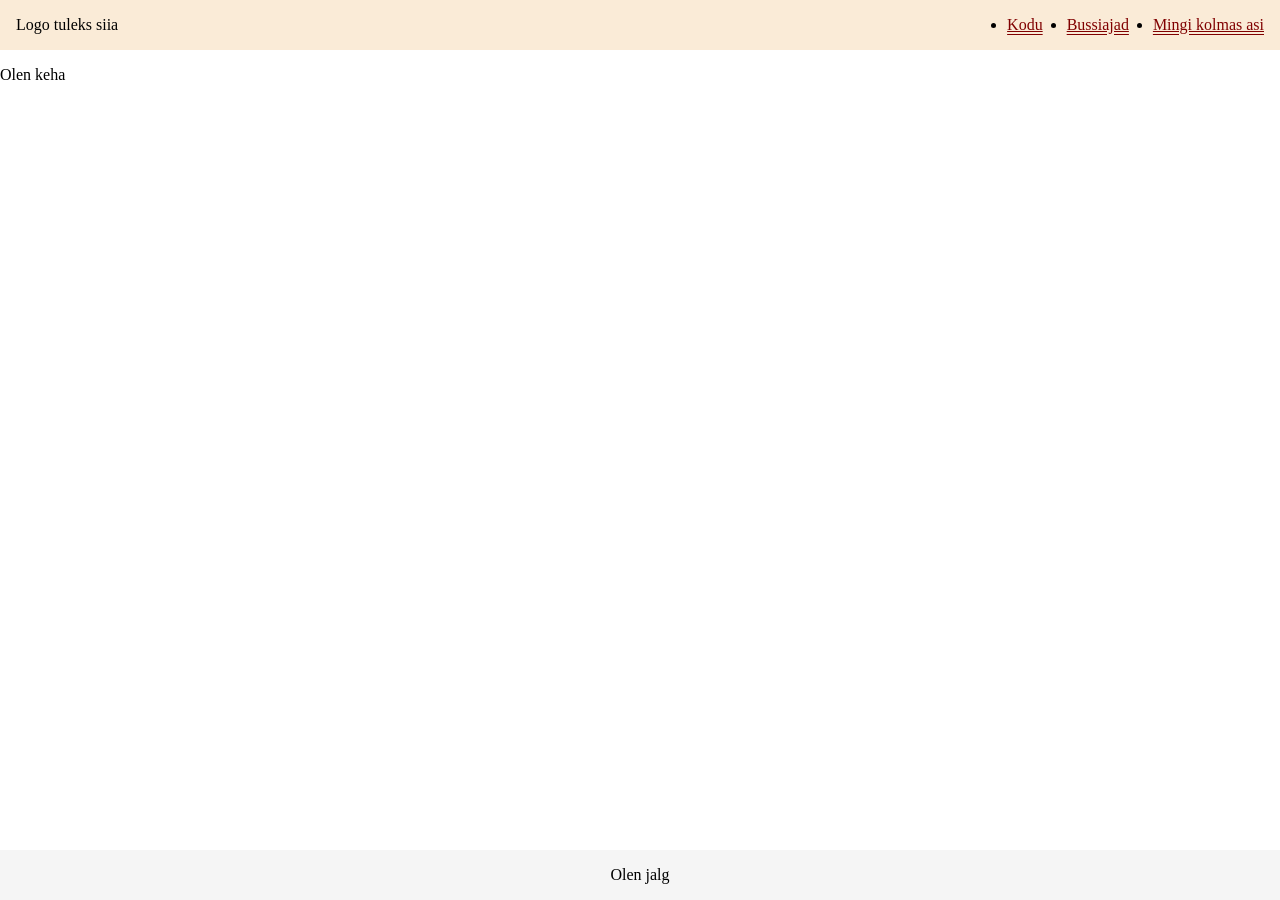
==== bussiajad.html @ 1ea82e8b "baas versioon veebilehest" ====
<!doctype html>
<html lang="ee">
	<head>
		<meta charset="UTF-8" />

		<!-- see rida ütleb, kuidas veebileht
    peaks välja nägema erinevate ekraani suurustega -->
		<meta name="viewport" content="width=device-width, initial-scale=1.0" />

		<!-- see rida ütleb Internet Explorer brauserile, et too kasutaks kõige uuemat
    renderdamismootorit (edge) -->
		<meta http-equiv="X-UA-Compatible" content="ie=edge" />

		<title>Bussiajad</title>
		<link rel="stylesheet" href="styles.css" />
		<link rel="icon" href="favicon.ico" type="image/x-icon" />
	</head>
	<body>
		<header class="päis">
			<nav class="navigatsioon">
				<div class="logo">
					<p>Logo tuleks siia</p>
				</div>
				<ul class="nav-lingid">
					<li><a class="nav-link" href="index.html">Kodu</a></li>
					<li><a class="nav-link" href="bussiajad.html">Bussiajad</a></li>
					<li><a class="nav-link" href="#">Mingi kolmas asi</a></li>
				</ul>
			</nav>
		</header>

		<main>
			<p>Olen keha</p>
		</main>

		<footer>
			<p>Olen jalg</p>
		</footer>
	</body>
</html>
---- styles.css ----
html,
body {
	margin: 0;
	padding: 0;
	height: 100%;
}

body {
	display: flex;
	flex-direction: column;
	min-height: 100%;
}

.päis {
	background-color: antiquewhite;
	padding-left: 1rem;
	padding-right: 1rem;
}

.navigatsioon {
	display: flex;
	align-items: center;
	justify-content: space-between;
}

.nav-lingid {
	display: flex;
	gap: 1.5rem;
}

.nav-link {
	text-decoration: underline double;
	color: maroon;
}

.üldine {
	padding-left: 1rem;
	padding-right: 1rem;
	flex: 1;
}

footer {
	background-color: #f5f5f5;
	padding-left: 1rem;
	padding-right: 1rem;
	text-align: center;
	margin-top: auto;
}
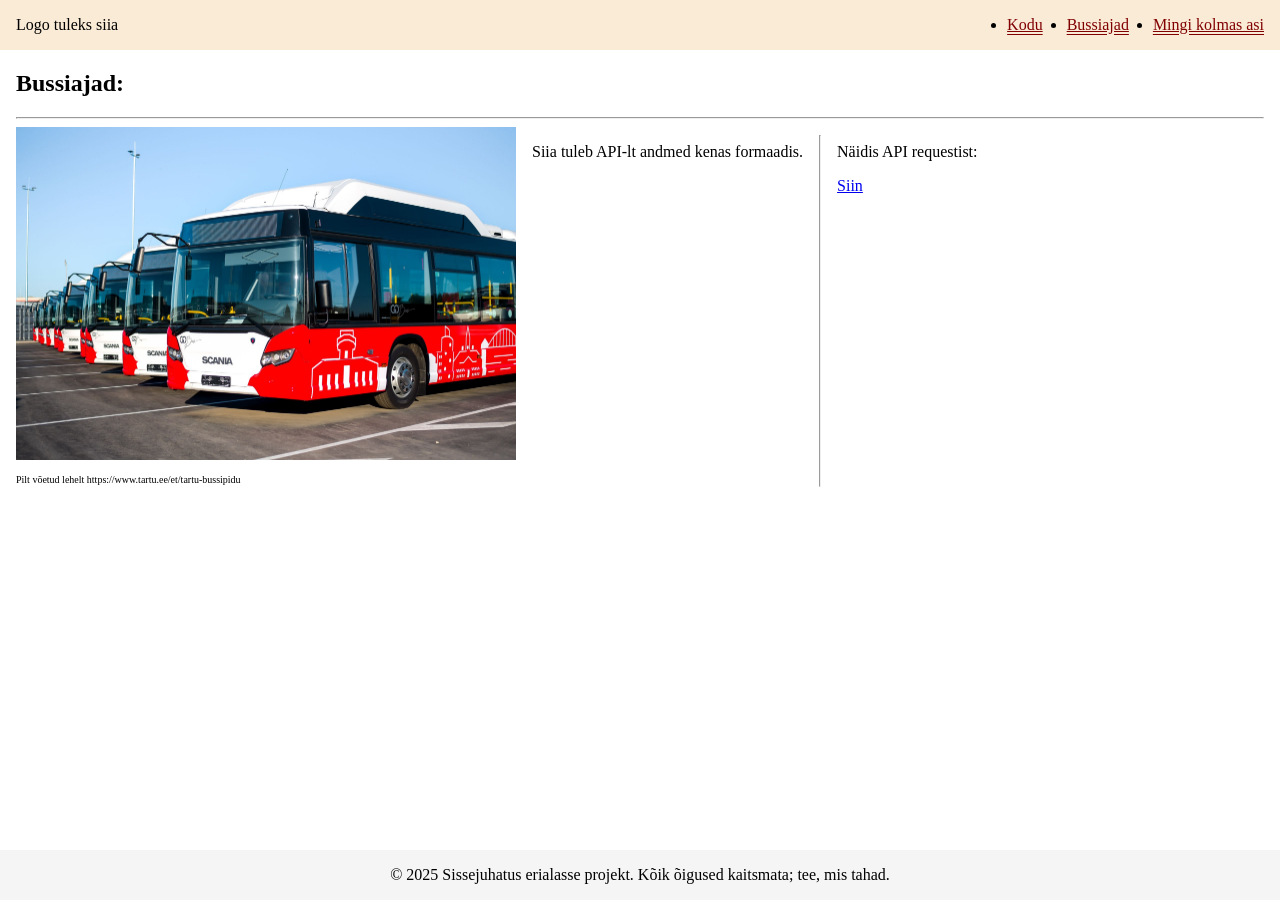
==== commit 52bf2d33: "täiendasin bussiaegade lehte; lisasin ka pildi bussist ning näidis-cURL-kutse" ====
--- a/bussiajad.html
+++ b/bussiajad.html
@@ -29,12 +29,34 @@
 			</nav>
 		</header>
 
-		<main>
-			<p>Olen keha</p>
+		<main class="üldine">
+			<section class="bussiajad">
+				<div class="bussiajad-sisu">
+					<h2>Bussiajad:</h2>
+					<hr />
+					<div class="bussiajad-saar">
+						<div>
+							<img src="buss.jpg" alt="Pilt Tartu bussist" width="500" />
+							<p style="font-size: 10px">
+								Pilt võetud lehelt https://www.tartu.ee/et/tartu-bussipidu
+							</p>
+						</div>
+						<p>Siia tuleb API-lt andmed kenas formaadis.</p>
+						<hr />
+						<div style="flex: 1">
+							<p>Näidis API requestist:</p>
+							<a href="request"> Siin </a>
+						</div>
+					</div>
+				</div>
+			</section>
 		</main>
 
 		<footer>
-			<p>Olen jalg</p>
+			<p>
+				&copy; 2025 Sissejuhatus erialasse projekt. Kõik õigused kaitsmata; tee,
+				mis tahad.
+			</p>
 		</footer>
 	</body>
 </html>
--- a/styles.css
+++ b/styles.css
@@ -46,3 +46,8 @@
 	text-align: center;
 	margin-top: auto;
 }
+
+.bussiajad-saar {
+	display: flex;
+	gap: 1rem;
+}
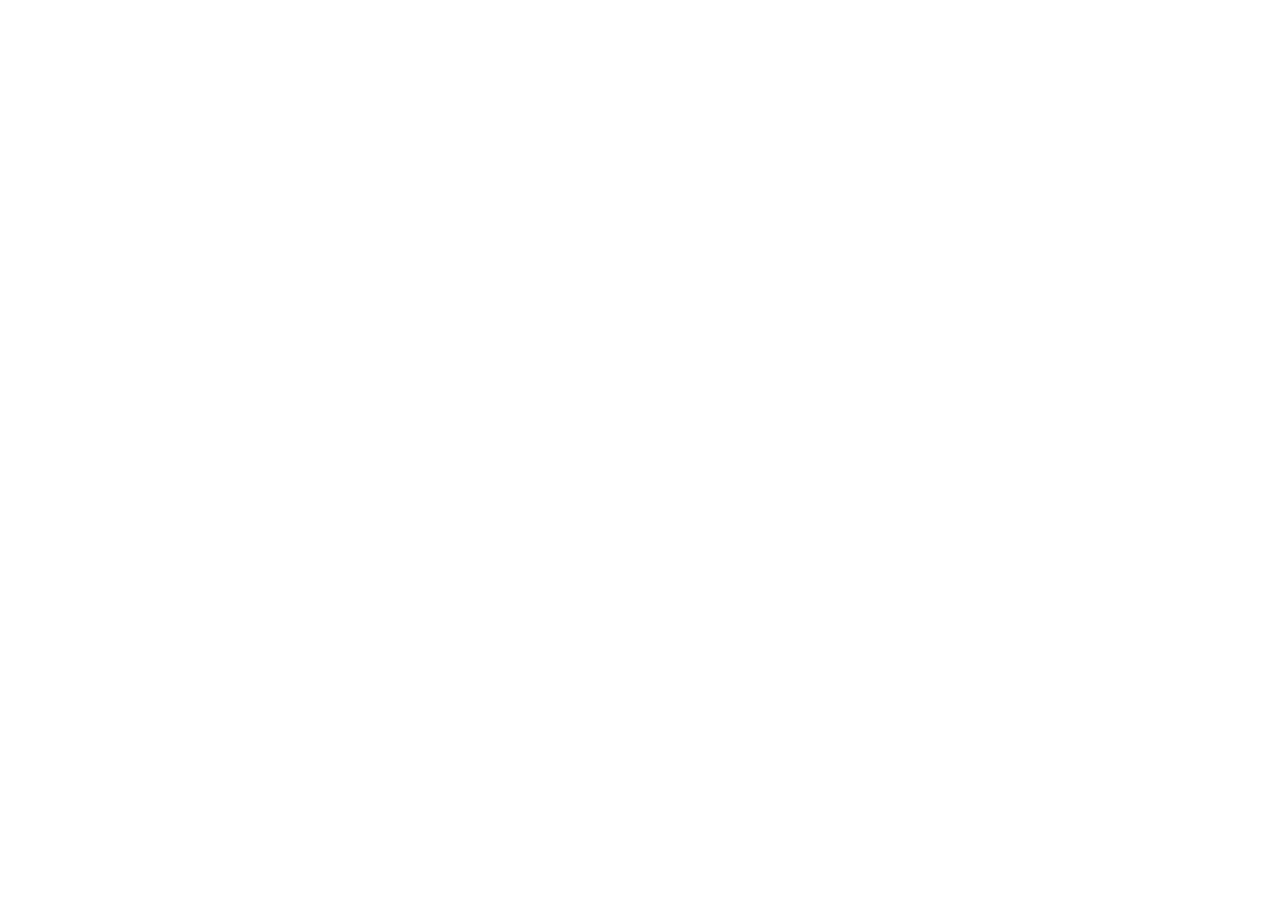
==== commit d60a1c27: "muutsin sihtkoha ära; tegin kenamaks scripti" ====
--- a/bussiajad.html
+++ b/bussiajad.html
@@ -13,6 +13,7 @@
 
 		<title>Bussiajad</title>
 		<link rel="stylesheet" href="styles.css" />
+		<script src="script.js" />
 		<link rel="icon" href="favicon.ico" type="image/x-icon" />
 	</head>
 	<body>
@@ -45,7 +46,7 @@
 						<hr />
 						<div style="flex: 1">
 							<p>Näidis API requestist:</p>
-							<a href="request"> Siin </a>
+							<a href="request">Siin</a>
 						</div>
 					</div>
 				</div>
--- a/styles.css
+++ b/styles.css
@@ -51,3 +51,11 @@
 	display: flex;
 	gap: 1rem;
 }
+
+.loetelu {
+	list-style-type: decimal-leading-zero;
+}
+
+.loetelu-element {
+	padding: 0.25rem;
+}
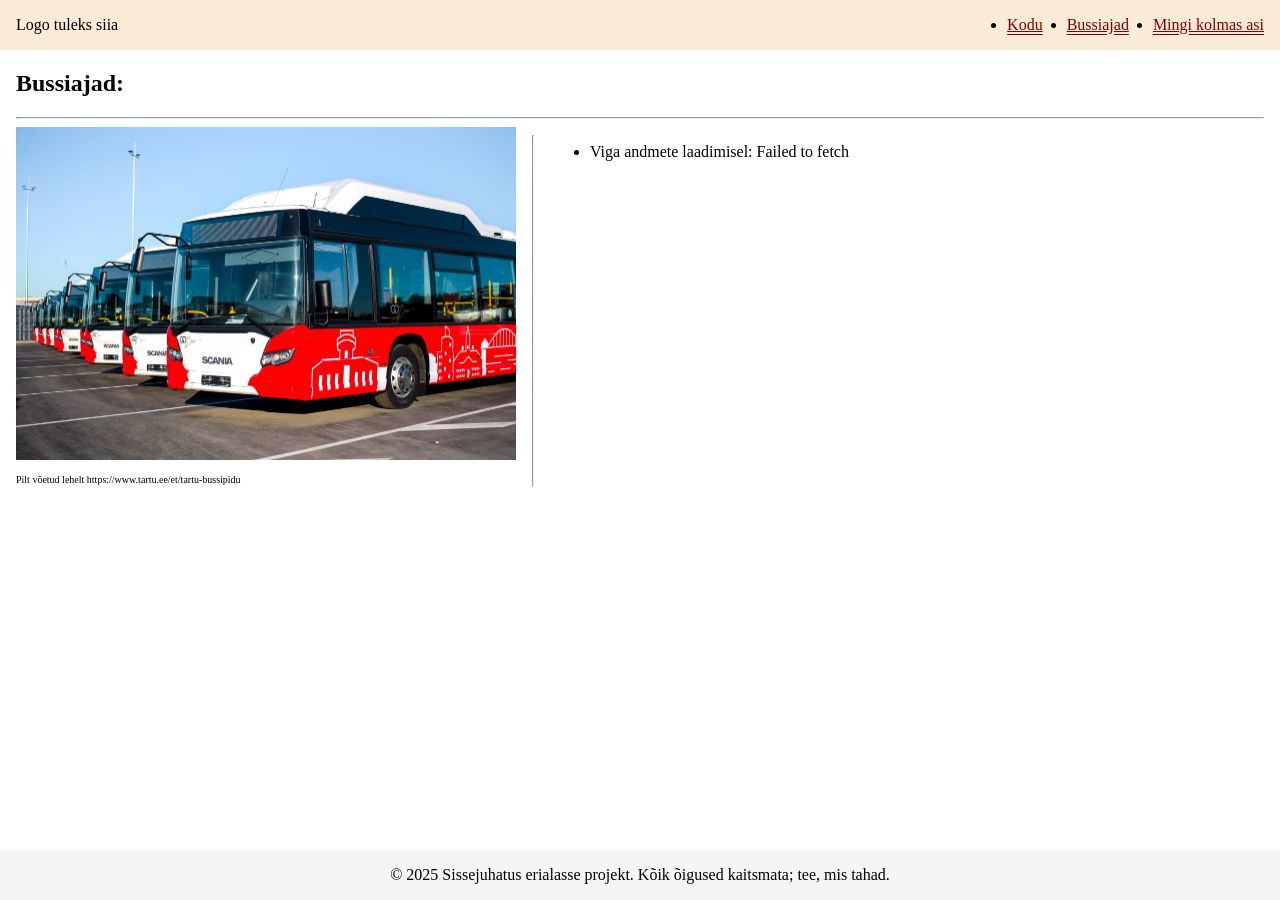
==== commit e1706efc: "töötav versioon bussiaegade skriptist" ====
--- a/bussiajad.html
+++ b/bussiajad.html
@@ -13,7 +13,9 @@
 
 		<title>Bussiajad</title>
 		<link rel="stylesheet" href="styles.css" />
-		<script src="script.js" />
+
+		<!-- siin peab olema eraldiseisev sulgev tag, muidu HTML ei saa aru, kus lõpp on -->
+		<script src="script.js"></script>
 		<link rel="icon" href="favicon.ico" type="image/x-icon" />
 	</head>
 	<body>
@@ -42,11 +44,9 @@
 								Pilt võetud lehelt https://www.tartu.ee/et/tartu-bussipidu
 							</p>
 						</div>
-						<p>Siia tuleb API-lt andmed kenas formaadis.</p>
 						<hr />
 						<div style="flex: 1">
-							<p>Näidis API requestist:</p>
-							<a href="request">Siin</a>
+							<ul id="bussiajad-list"></ul>
 						</div>
 					</div>
 				</div>
